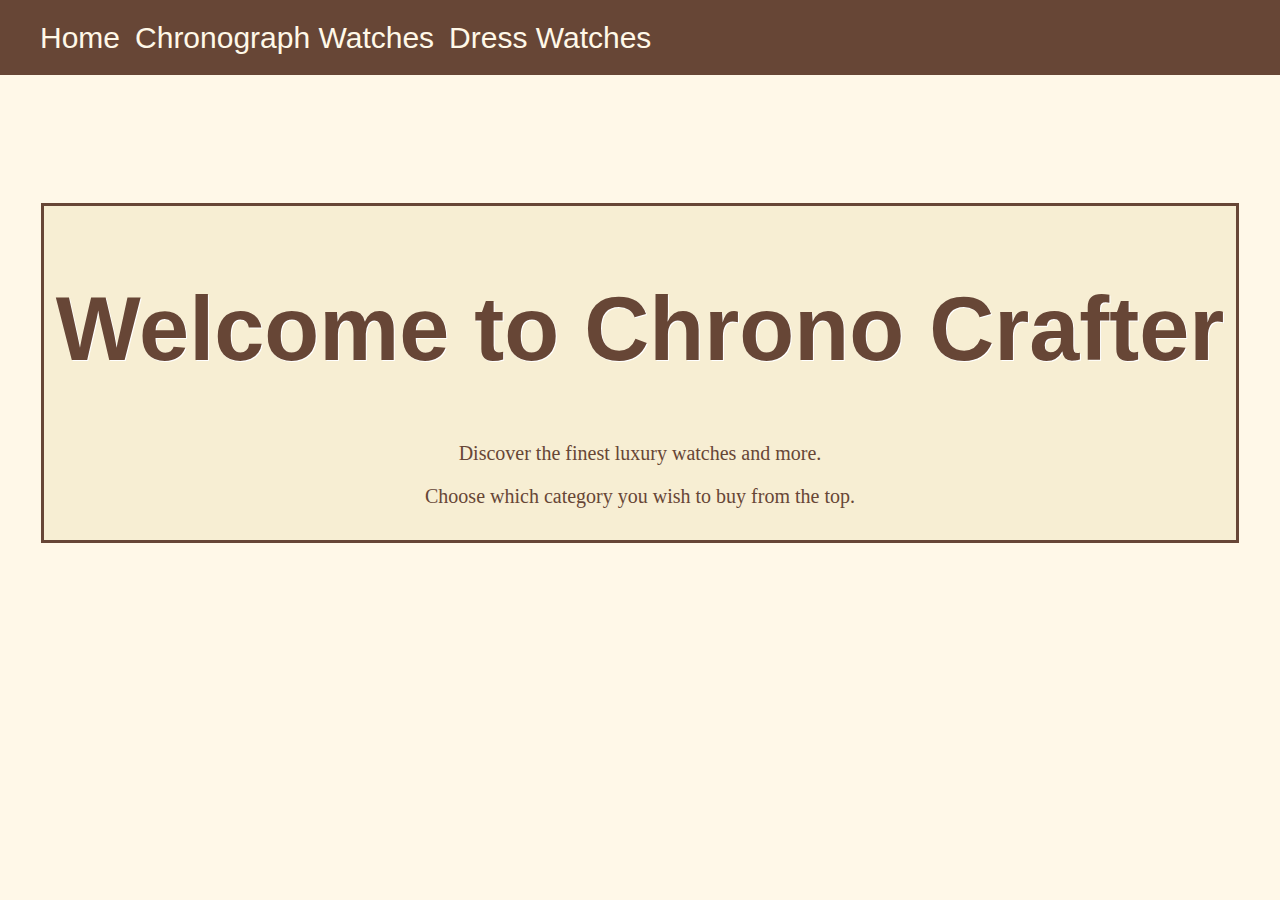
==== index.html @ 6a7e230c "Add files via upload" ====
<!DOCTYPE html>
<html lang="en">
	<head>
		<meta charset="UTF-8" />
		<meta name="viewport" content="width=device-width, initial-scale=1.0" />
		<title>Chrono Crafter</title>
		<link href="styles.css" rel="stylesheet" />
		<link
			href="https://fonts.cdnfonts.com/css/circ-handwriting"
			rel="stylesheet"
		/>
		<link href="https://fonts.cdnfonts.com/css/jackiesuebf" rel="stylesheet" />
		<link rel="icon" type="image/x-icon" href="icon.ico" />
	</head>
	<body>
		<header>
			<nav class="navbar">
				<ul>
					<li><a href="index.html">Home</a></li>
					<li><a href="chronograph.html">Chronograph Watches</a></li>
					<li><a href="dress.html">Dress Watches</a></li>
				</ul>
			</nav>
		</header>

		<div id="Welcome">
			<h1>Welcome to Chrono Crafter</h1>
			<p>Discover the finest luxury watches and more.</p>
			<p>Choose which category you wish to buy from the top.</p>
		</div>
	</body>
</html>
---- styles.css ----
body {
	color: #aab396;
	margin: 0 auto;
	text-align: center;
	background-color: #fff8e8;
	/* font-family: "JackieSueBF", sans-serif; */
}
header {
	height: 75px;
	font-size: 30px;
	font-family: "JackieSueBF", sans-serif;
	display: flex;
	justify-content: space-between;
	align-items: center;
	color: #fff8e8;
	background-color: #674636;
}

.navbar ul {
	list-style: none;
	display: flex;
	gap: 15px;
}

.navbar a {
	color: #fff8e8;
	text-decoration: none;
	font-size: 1em;
}
.navbar a:hover {
	color: #aab396;
}

h1 {
	font-size: 90px;
	font-family: "Circ Handwriting", sans-serif;
	color: #674636;
	text-shadow: white 1px 1px;
}
div {
	font-size: 20px;
	background-color: #f7eed3;
	margin: 0 auto;
	padding: 12px;
	width: 20%;
	border: solid;
	display: inline-block;
	color: #674636;
}
img {
	margin: 0 auto;
	height: 300px;
	padding-bottom: 20px;
}
button {
	background-color: #aab396;
	border-radius: 8px;
	margin: 0 auto;
	padding: 10px;
	font-size: 15px;
}
button:hover {
	color: white;
	background-color: #674636;
	cursor: pointer;
}
#Welcome {
	margin: 0 auto;
	width: fit-content;
	margin-top: 10%;
}
#product {
	background-color: #fff8e8;
	width: 45%;
	height: fit-content;
	display: flex;
    border: #fff8e8;
}
#product div {
	width: 50%;
	height: 180px;
	margin-top: 40px;
}
#productImg {
	padding-bottom: 0px;
}
@media (max-width: 700px) {
	div {
		width: 100%;
	}
}
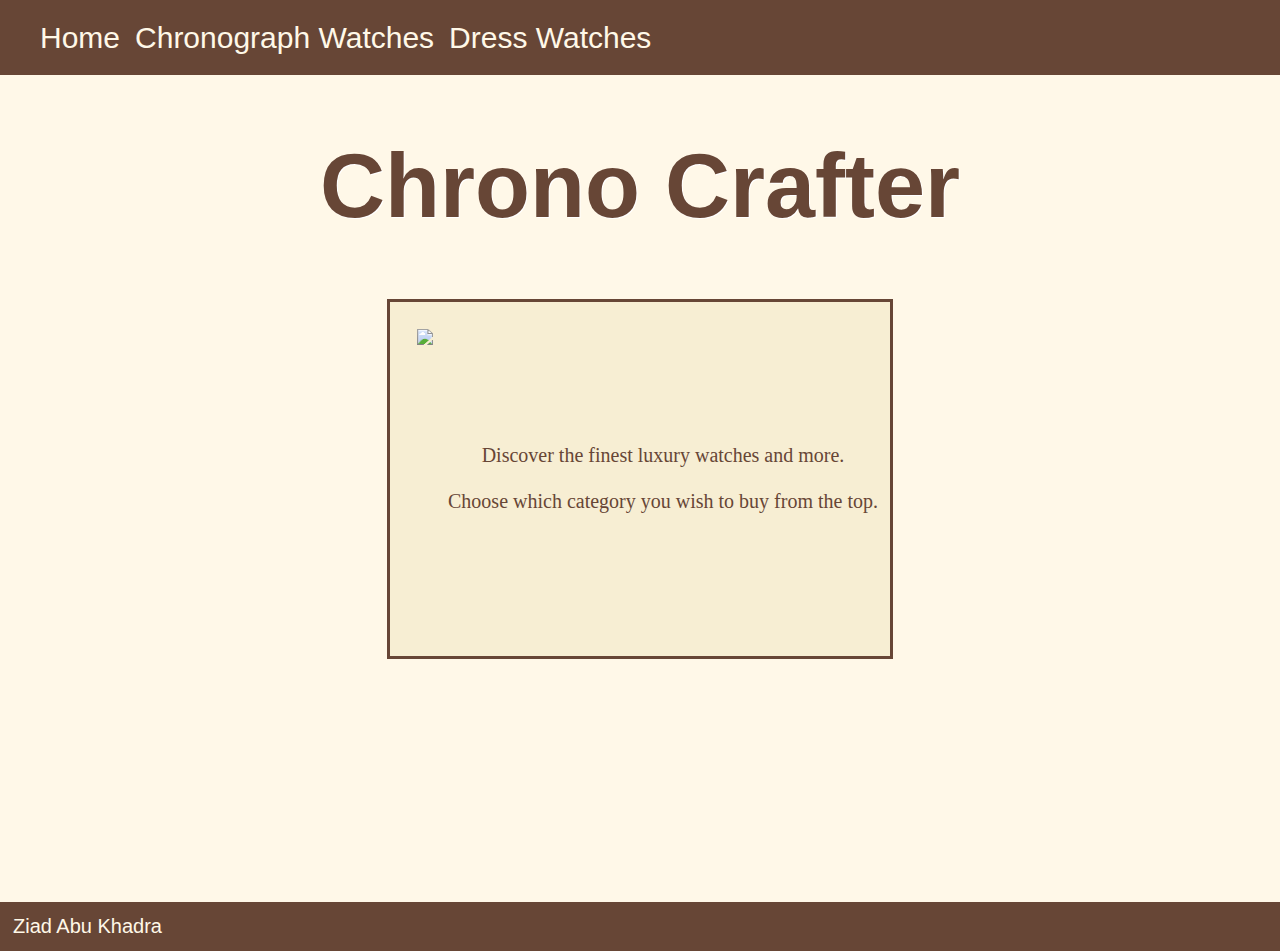
==== commit 6bdc3481: "added javascript code that can dynamically create a div depends on chosen watch, added footer" ====
--- a/index.html
+++ b/index.html
@@ -22,11 +22,19 @@
 				</ul>
 			</nav>
 		</header>
-
+		<h1>Chrono Crafter</h1>
 		<div id="Welcome">
-			<h1>Welcome to Chrono Crafter</h1>
-			<p>Discover the finest luxury watches and more.</p>
-			<p>Choose which category you wish to buy from the top.</p>
+			<img
+				src="https://media.licdn.com/dms/image/D4D12AQFGfcHg5C-8iQ/article-cover_image-shrink_720_1280/0/1711225991007?e=2147483647&v=beta&t=vYqt6KIsTJ48wOTH-zKOw4skBB-a9g8P4yKn_R1hflA"
+				id="homeimg"
+			/>
+			<p id="homeP">
+				Discover the finest luxury watches and more.<br /><br />Choose which
+				category you wish to buy from the top.
+			</p>
 		</div>
+		<footer id="footer">
+			<p id="fotP">Ziad Abu Khadra</p>
+		</footer>
 	</body>
 </html>
--- a/styles.css
+++ b/styles.css
@@ -3,7 +3,14 @@
 	margin: 0 auto;
 	text-align: center;
 	background-color: #fff8e8;
-	/* font-family: "JackieSueBF", sans-serif; */
+	height: 100%;
+	width: 100%;
+}
+#chronograph_body {
+	display: inline-block;
+}
+#dress_body {
+	display: inline-block;
 }
 header {
 	height: 75px;
@@ -15,7 +22,20 @@
 	color: #fff8e8;
 	background-color: #674636;
 }
-
+#footer {
+	font-family: "JackieSueBF", sans-serif;
+	margin: 0 auto;
+	background-color: #674636;
+	font-size: 20px;
+	color: #fff8e8;
+	text-align: left;
+	width: 100%;
+	padding: 10px;
+}
+footer p {
+	margin: 0 auto;
+	padding: 3px;
+}
 .navbar ul {
 	list-style: none;
 	display: flex;
@@ -40,12 +60,12 @@
 div {
 	font-size: 20px;
 	background-color: #f7eed3;
-	margin: 0 auto;
 	padding: 12px;
 	width: 20%;
 	border: solid;
 	display: inline-block;
 	color: #674636;
+	margin: 0 15px 15px 0;
 }
 img {
 	margin: 0 auto;
@@ -66,15 +86,20 @@
 }
 #Welcome {
 	margin: 0 auto;
+	display: flex;
 	width: fit-content;
-	margin-top: 10%;
+	margin-bottom: 19%;
+	align-items: center;
+}
+#homeimg {
+	padding: 15px;
 }
 #product {
 	background-color: #fff8e8;
 	width: 45%;
 	height: fit-content;
 	display: flex;
-    border: #fff8e8;
+	border: #fff8e8;
 }
 #product div {
 	width: 50%;
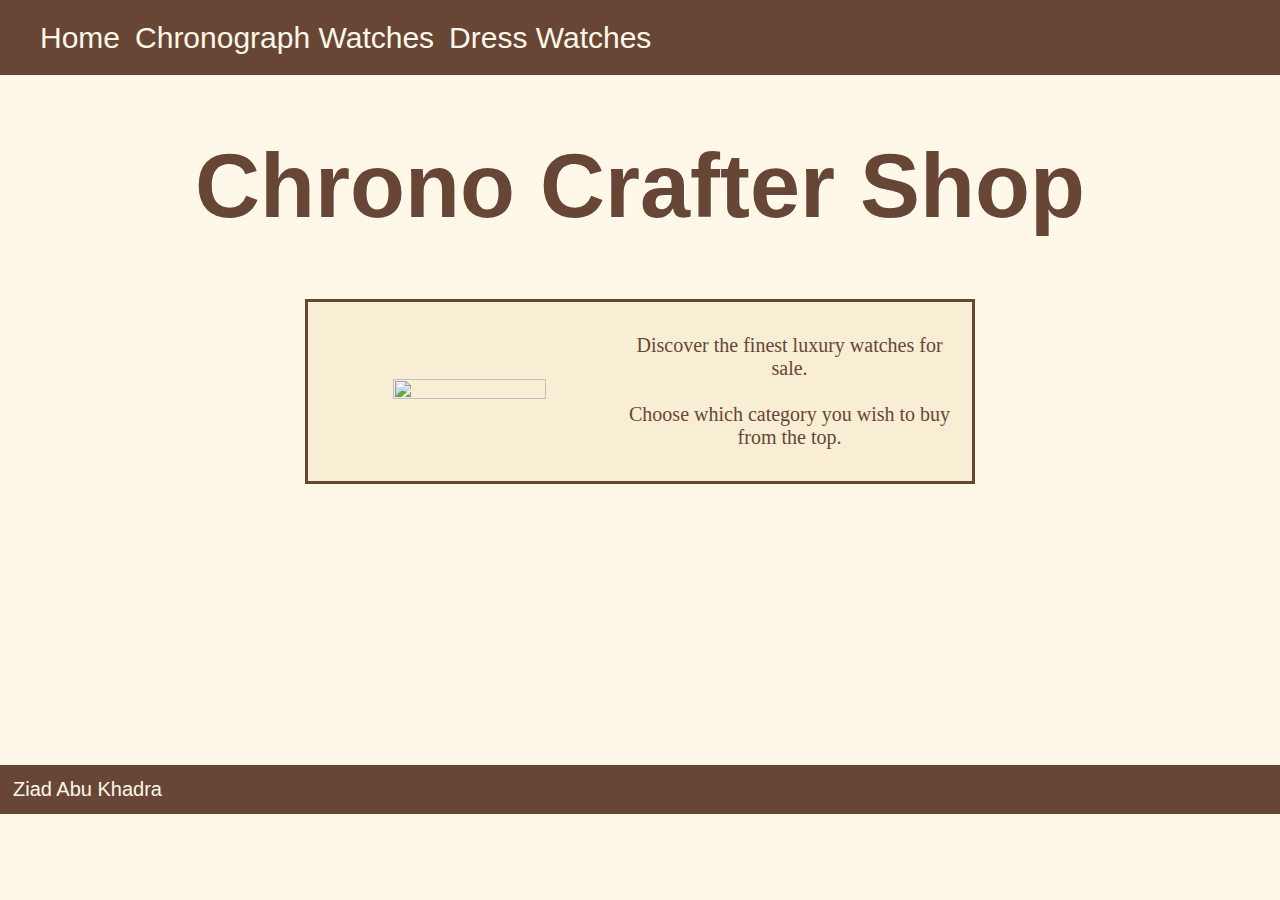
==== commit 263bc097: "update website" ====
--- a/index.html
+++ b/index.html
@@ -22,14 +22,14 @@
 				</ul>
 			</nav>
 		</header>
-		<h1>Chrono Crafter</h1>
+		<h1>Chrono Crafter Shop</h1>
 		<div id="Welcome">
 			<img
 				src="https://media.licdn.com/dms/image/D4D12AQFGfcHg5C-8iQ/article-cover_image-shrink_720_1280/0/1711225991007?e=2147483647&v=beta&t=vYqt6KIsTJ48wOTH-zKOw4skBB-a9g8P4yKn_R1hflA"
 				id="homeimg"
 			/>
 			<p id="homeP">
-				Discover the finest luxury watches and more.<br /><br />Choose which
+				Discover the finest luxury watches for sale.<br /><br />Choose which
 				category you wish to buy from the top.
 			</p>
 		</div>
--- a/styles.css
+++ b/styles.css
@@ -70,7 +70,7 @@
 img {
 	margin: 0 auto;
 	height: 300px;
-	padding-bottom: 20px;
+	padding-bottom: 15px;
 }
 button {
 	background-color: #aab396;
@@ -87,12 +87,14 @@
 #Welcome {
 	margin: 0 auto;
 	display: flex;
-	width: fit-content;
-	margin-bottom: 19%;
+	width: 50%;
+	margin-bottom: 22%;
 	align-items: center;
 }
 #homeimg {
-	padding: 15px;
+	padding: 10px;
+	height: 50%;
+	width: 55%;
 }
 #product {
 	background-color: #fff8e8;
